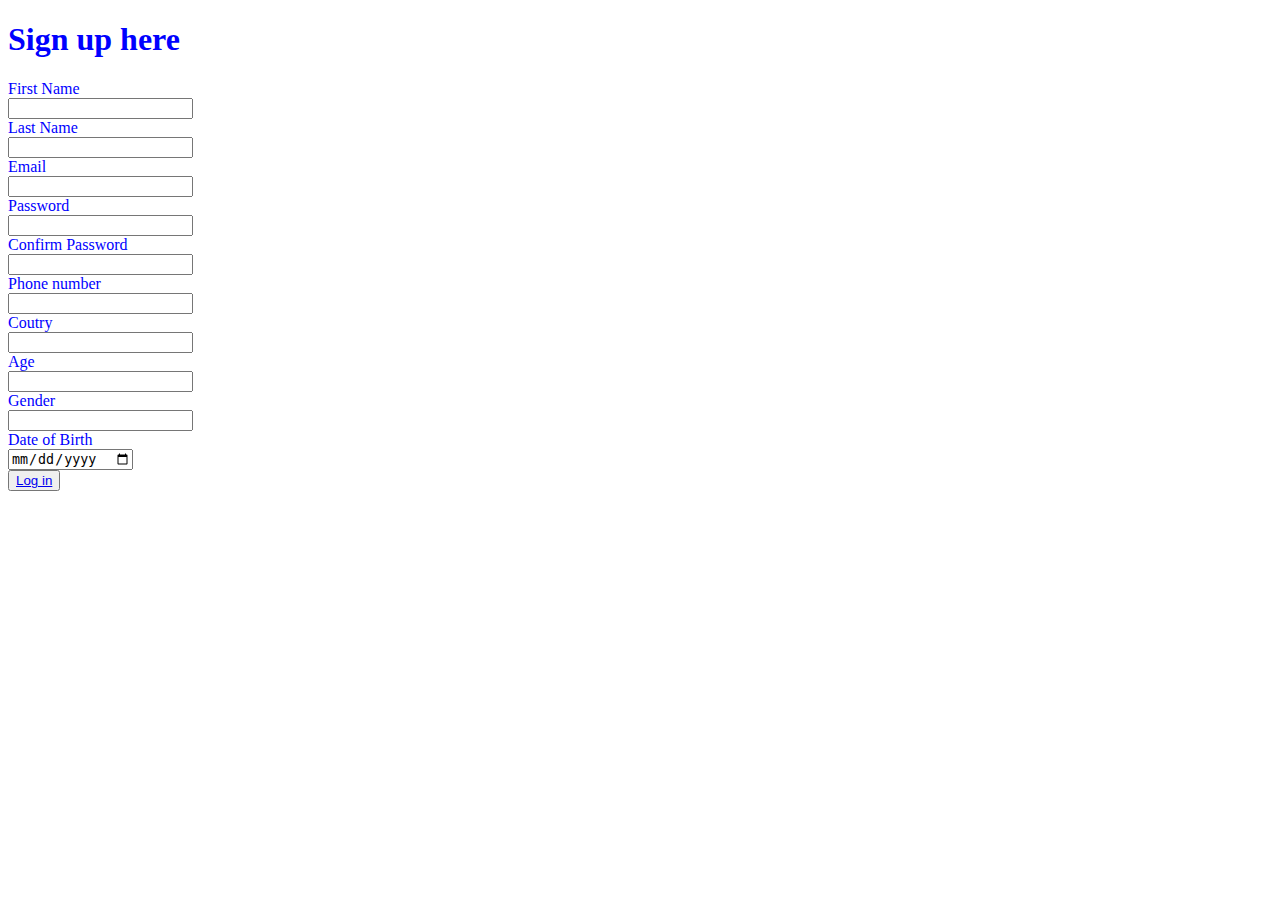
==== signup1.html @ 3caa0d42 "tables and forms" ====
<!DOCTYPE html>
<html lang="en">
<head>
    <meta charset="UTF-8">
    <meta http-equiv="X-UA-Compatible" content="IE=edge">
    <meta name="viewport" content="width=device-width, initial-scale=1.0">
    <title>Sign up form</title>
    <style>
#form{
    color: blue;
}
.sign{
    color: blue;
}

    </style>
</head>
<body>
    <h1 class="sign">Sign up here</h1>
    <form id="form">
        <label>First Name</label><br>
        <input type="text"><br>
        <label>Last Name</label><br>
<input type="text"> <br>
<label>Email</label><br>
<input type ="email"><br>
<label>Password</label><br>
<input type="text"><br>
<label>Confirm Password</label><br>
<input type="text"><br>
<label> Phone number</label><br>
<input type="tel"><br>
<label>Coutry</label><br>
<input type="text"><br>
<label>Age</label><br>
<input type="number"><br>
<label>Gender</label><br>
<input type="text"><br>
<label>Date of Birth</label><br>
<input type="date"><br>
<button type="submit" ><a href="http://127.0.0.1:5500/table.html">Log in</a></button> <br>

    </form>
    
</body>
</html>
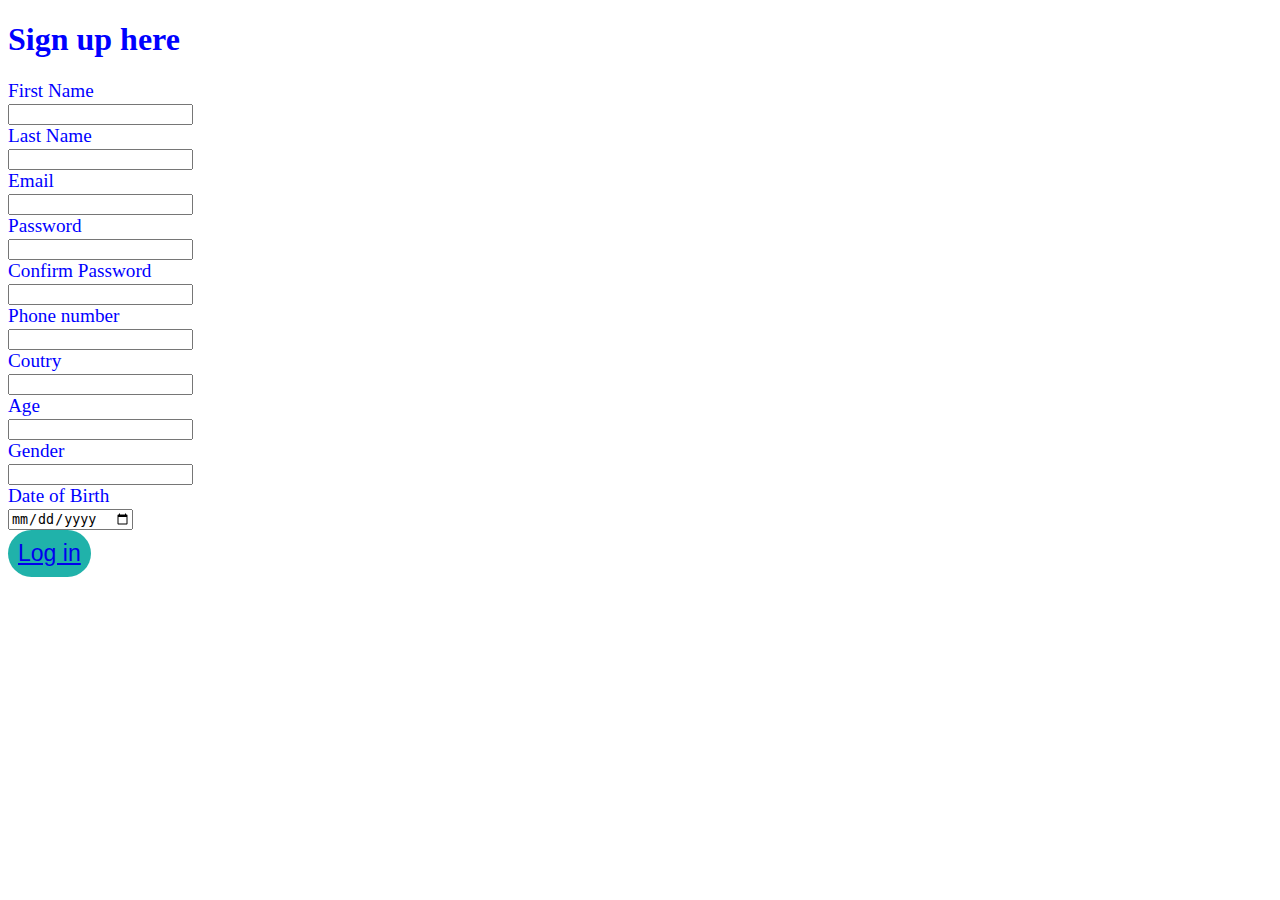
==== commit c793be12: "styles" ====
--- a/signup1.html
+++ b/signup1.html
@@ -1,23 +1,16 @@
 <!DOCTYPE html>
 <html lang="en">
+    <link rel="stylesheet" href="styles.css">
 <head>
     <meta charset="UTF-8">
     <meta http-equiv="X-UA-Compatible" content="IE=edge">
     <meta name="viewport" content="width=device-width, initial-scale=1.0">
     <title>Sign up form</title>
-    <style>
-#form{
-    color: blue;
-}
-.sign{
-    color: blue;
-}
-
-    </style>
+    <style></style>
 </head>
 <body>
     <h1 class="sign">Sign up here</h1>
-    <form id="form">
+    <form class="form">
         <label>First Name</label><br>
         <input type="text"><br>
         <label>Last Name</label><br>
@@ -38,7 +31,9 @@
 <input type="text"><br>
 <label>Date of Birth</label><br>
 <input type="date"><br>
-<button type="submit" ><a href="http://127.0.0.1:5500/table.html">Log in</a></button> <br>
+<button type="submit" class="button">
+    <a href="./table1.html">Log in</a><br>
+</button>
 
     </form>
     
--- a/styles.css
+++ b/styles.css
@@ -0,0 +1,47 @@
+.container{
+  display: flex;
+}
+
+.image{
+  width: 100%;
+  height: 200%;
+  margin-top: 5%;
+  }
+  .form{
+    margin-right: 20%;
+    font-size: larger;
+  }
+  .body{
+    color: blue;
+    background-color: aqua;
+  }
+  
+    .form{
+        color: blue;
+    }
+    .sign{
+        color: blue;
+    }
+    table,th,tr,td{
+      border: 1px dotted rgb(20, 220, 193);
+  }
+.table{
+  border-width: 100%;
+background-image: url("cloud.jpg");
+font-size: larger;
+width: 100%;
+height: 500%;
+}
+.sign{
+  border-radius: 20px;
+}
+button{
+  border: none;
+  border-radius: 30px;
+  background-color:lightseagreen;
+  font-size: larger;
+  padding: 10px ;
+}
+    
+    
+    